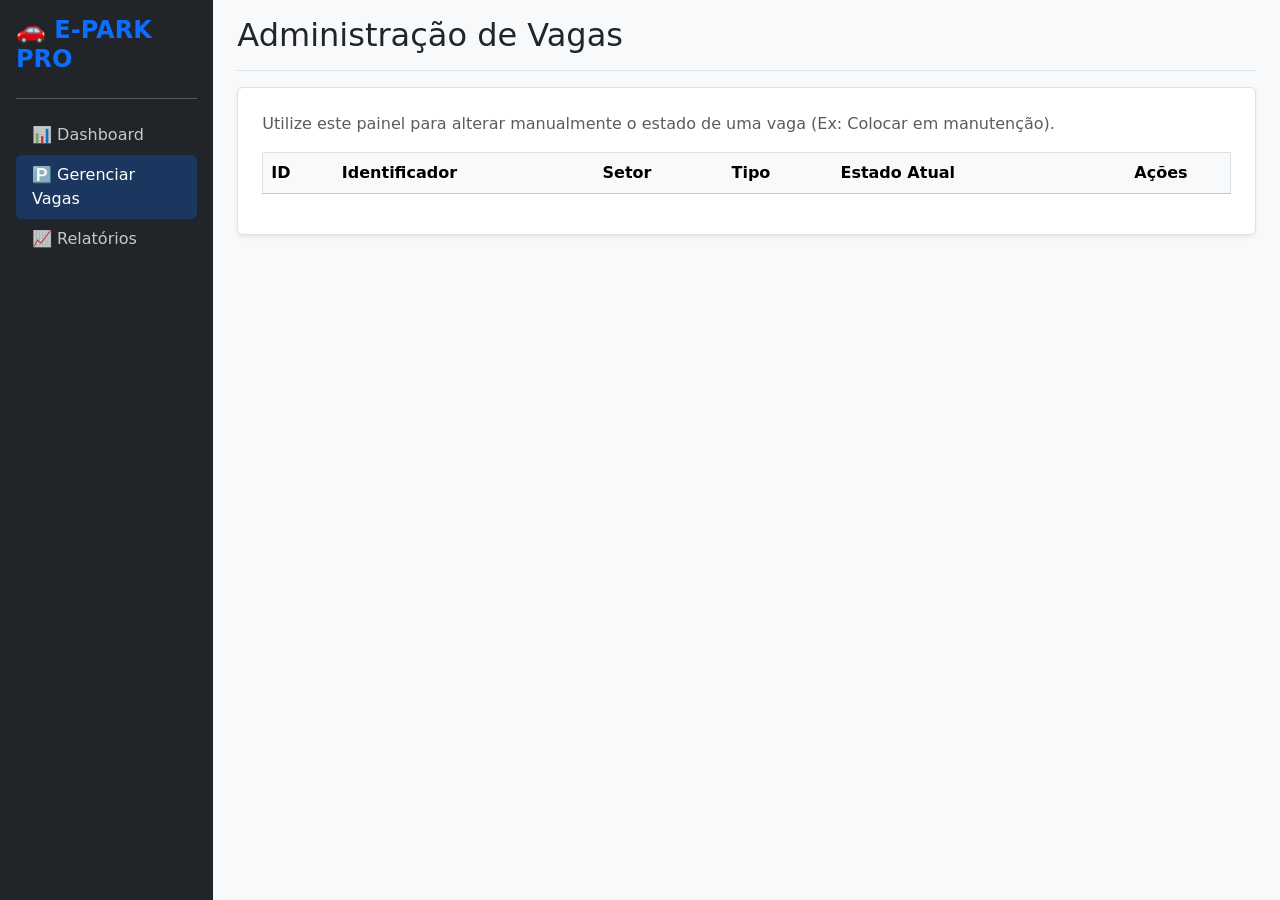
==== src/main/resources/static/gerenciar-vagas.html @ e2aff6d3 "front" ====
<!DOCTYPE html>
<html lang="pt-PT">
<head>
    <meta charset="UTF-8">
    <meta name="viewport" content="width=device-width, initial-scale=1.0">
    <title>E-PARK PRO - Gerir Vagas</title>
    <link href="https://cdn.jsdelivr.net/npm/bootstrap@5.3.0/dist/css/bootstrap.min.css" rel="stylesheet">
    <link rel="stylesheet" href="css/style.css">
</head>
<body class="bg-light">

    <div class="container-fluid">
        <div class="row">
            
            <nav class="col-md-2 d-none d-md-block bg-dark text-white sidebar min-vh-100 p-3">
                <div class="d-flex align-items-center mb-4">
                    <h4 class="m-0 text-primary fw-bold">🚗 E-PARK PRO</h4>
                </div>
                <hr>
                <ul class="nav flex-column mb-auto">
                    <li class="nav-item">
                        <a href="index.html" class="nav-link text-white text-opacity-75">📊 Dashboard</a>
                    </li>
                    <li class="nav-item">
                        <a href="gerenciar-vagas.html" class="nav-link text-white bg-primary bg-opacity-25 rounded">🅿️ Gerenciar Vagas</a>
                    </li>
                    <li class="nav-item">
                        <a href="relatorios.html" class="nav-link text-white text-opacity-75">📈 Relatórios</a>
                    </li>
                </ul>
            </nav>

            <main class="col-md-10 ms-sm-auto px-md-4 pt-3">
                <div class="d-flex justify-content-between flex-wrap flex-md-nowrap align-items-center pb-2 mb-3 border-bottom">
                    <h1 class="h2">Administração de Vagas</h1>
                </div>

                <div class="bg-white p-4 rounded shadow-sm border">
                    <p class="text-muted">Utilize este painel para alterar manualmente o estado de uma vaga (Ex: Colocar em manutenção).</p>
                    
                    <div class="table-responsive mt-3">
                        <table class="table table-hover align-middle border">
                            <thead class="table-light">
                                <tr>
                                    <th>ID</th>
                                    <th>Identificador</th>
                                    <th>Setor</th>
                                    <th>Tipo</th>
                                    <th>Estado Atual</th>
                                    <th class="text-center">Ações</th>
                                </tr>
                            </thead>
                            <tbody id="tabela-vagas">
                                </tbody>
                        </table>
                    </div>
                </div>
            </main>
        </div>
    </div>

    <div class="modal fade" id="modalStatus" tabindex="-1" aria-hidden="true">
        <div class="modal-dialog modal-sm">
            <div class="modal-content">
                <div class="modal-header bg-dark text-white">
                    <h5 class="modal-title">Alterar Estado</h5>
                    <button type="button" class="btn-close btn-close-white" data-bs-dismiss="modal" aria-label="Close"></button>
                </div>
                <div class="modal-body">
                    <p>Vaga selecionada: <strong id="modal-identificador-vaga">--</strong></p>
                    <input type="hidden" id="modal-id-vaga">
                    
                    <div class="mb-3">
                        <label class="form-label">Novo Estado:</label>
                        <select class="form-select" id="select-novo-status">
                            <option value="LIVRE">LIVRE</option>
                            <option value="OCUPADA">OCUPADA</option>
                            <option value="MANUTENCAO">MANUTENÇÃO</option>
                        </select>
                    </div>
                </div>
                <div class="modal-footer">
                    <button type="button" class="btn btn-secondary" data-bs-dismiss="modal">Cancelar</button>
                    <button type="button" class="btn btn-primary" onclick="guardarNovoEstado()">Guardar Alteração</button>
                </div>
            </div>
        </div>
    </div>

    <script src="https://cdn.jsdelivr.net/npm/bootstrap@5.3.0/dist/js/bootstrap.bundle.min.js"></script>
    <script src="js/gerenciar-vagas.js"></script>
</body>
</html>
---- src/main/resources/static/css/style.css ----
/* Ajustes finos do Dashboard */
.card {
    transition: transform 0.2s ease-in-out;
}

.card:hover {
    transform: scale(1.02);
}

.sidebar {
    box-shadow: inset -1px 0 0 rgba(0, 0, 0, .1);
}
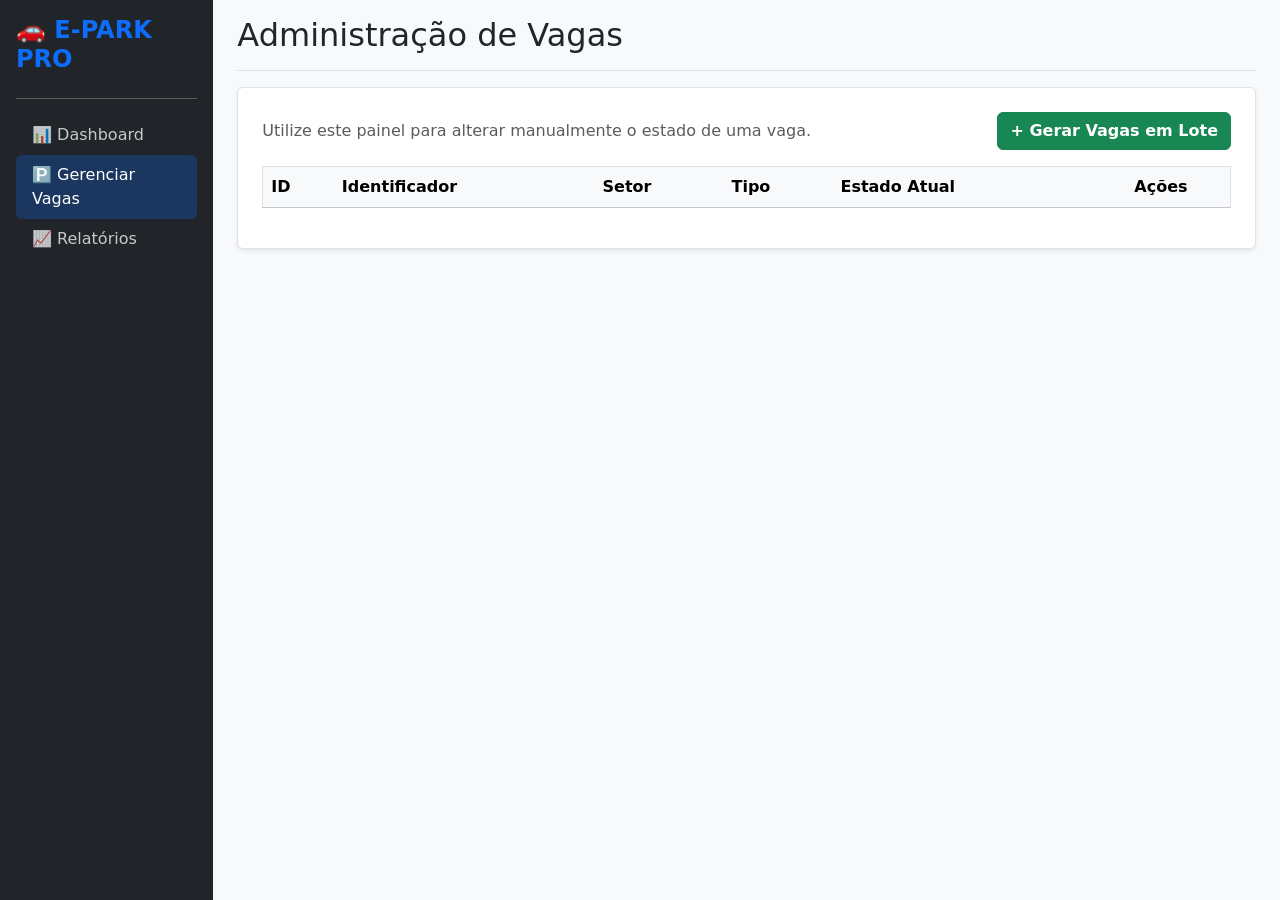
==== commit 6b79d5ef: "geração de vagas" ====
--- a/src/main/resources/static/gerenciar-vagas.html
+++ b/src/main/resources/static/gerenciar-vagas.html
@@ -36,7 +36,12 @@
                 </div>
 
                 <div class="bg-white p-4 rounded shadow-sm border">
-                    <p class="text-muted">Utilize este painel para alterar manualmente o estado de uma vaga (Ex: Colocar em manutenção).</p>
+                    <div class="d-flex justify-content-between align-items-center">
+                        <p class="text-muted m-0">Utilize este painel para alterar manualmente o estado de uma vaga.</p>
+                        <button class="btn btn-success fw-bold" data-bs-toggle="modal" data-bs-target="#modalGerarVagas">
+                            + Gerar Vagas em Lote
+                        </button>
+                    </div>
                     
                     <div class="table-responsive mt-3">
                         <table class="table table-hover align-middle border">
@@ -87,6 +92,46 @@
         </div>
     </div>
 
+    <div class="modal fade" id="modalGerarVagas" tabindex="-1" aria-hidden="true">
+        <div class="modal-dialog">
+            <div class="modal-content">
+                <div class="modal-header bg-success text-white">
+                    <h5 class="modal-title">Configuração Inicial de Vagas</h5>
+                    <button type="button" class="btn-close btn-close-white" data-bs-dismiss="modal" aria-label="Close"></button>
+                </div>
+                <div class="modal-body">
+                    <div class="row g-3">
+                        <div class="col-md-8">
+                            <label class="form-label fw-bold">Nome do Setor</label>
+                            <input type="text" id="input-setor" class="form-control" placeholder="Ex: Setor A1 (Subsolo)">
+                        </div>
+                        <div class="col-md-4">
+                            <label class="form-label fw-bold">Prefixo</label>
+                            <input type="text" id="input-prefixo" class="form-control text-uppercase" placeholder="Ex: A" maxlength="2">
+                        </div>
+                        <hr class="my-3">
+                        <div class="col-md-4">
+                            <label class="form-label">Qtd. Normais</label>
+                            <input type="number" id="input-qtd-normal" class="form-control" value="0" min="0">
+                        </div>
+                        <div class="col-md-4">
+                            <label class="form-label">Qtd. PCD</label>
+                            <input type="number" id="input-qtd-pcd" class="form-control" value="0" min="0">
+                        </div>
+                        <div class="col-md-4">
+                            <label class="form-label">Qtd. Elétricas</label>
+                            <input type="number" id="input-qtd-eletrica" class="form-control" value="0" min="0">
+                        </div>
+                    </div>
+                </div>
+                <div class="modal-footer">
+                    <button type="button" class="btn btn-secondary" data-bs-dismiss="modal">Cancelar</button>
+                    <button type="button" class="btn btn-success fw-bold" onclick="enviarLoteVagas()">Gerar Vagas</button>
+                </div>
+            </div>
+        </div>
+    </div>
+
     <script src="https://cdn.jsdelivr.net/npm/bootstrap@5.3.0/dist/js/bootstrap.bundle.min.js"></script>
     <script src="js/gerenciar-vagas.js"></script>
 </body>
